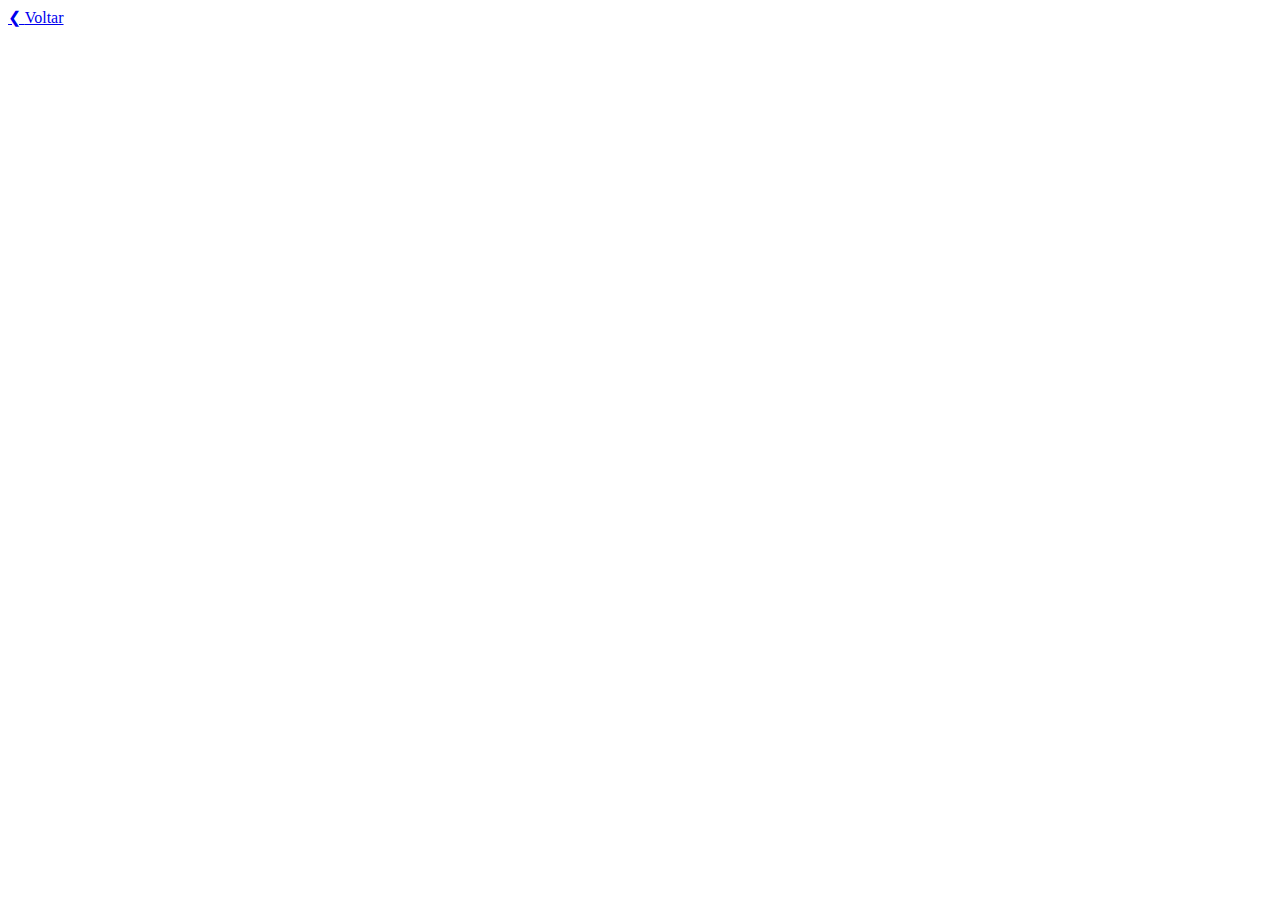
==== index.html @ 7c224481 "iniciando carrosel" ====
<!DOCTYPE html>
<html lang="pt-br">
<head>
    <meta charset="UTF-8">
    <meta name="viewport" content="width=device-width, initial-scale=1.0">
    <link rel="stylesheet" href="./style.css">
    <title>Carrosel</title>
</head>
<body>
    <div class="container">
        <a href="#" class="prev" onclick="addSlide(-1)">
            <span>&#10094;</span>
            <span class="prev-text">Voltar</span>
        </a>
    </div>
    <script src="./handle.js"></script>
</body>
</html>
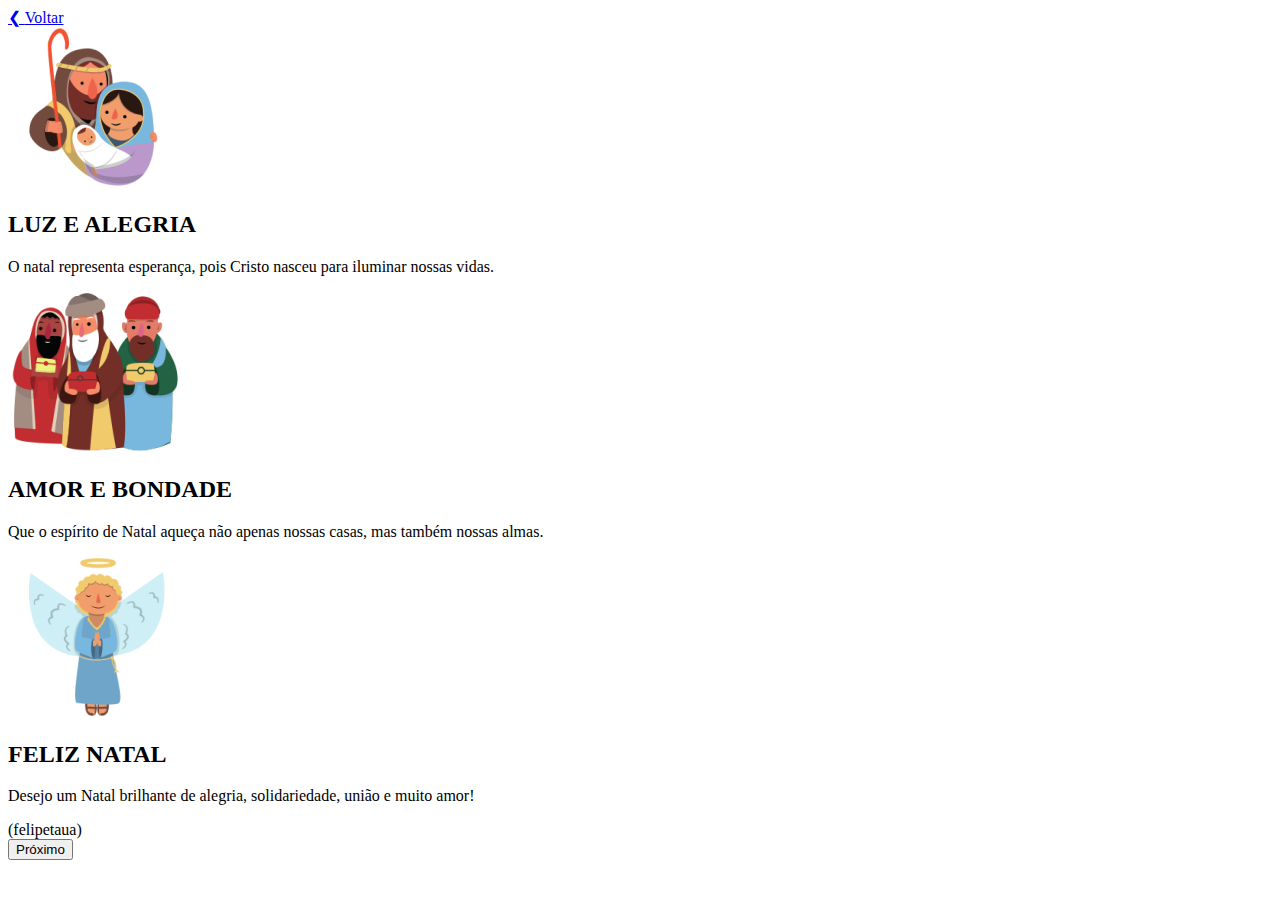
==== commit 7f07dab3: "adicionando os cards" ====
--- a/index.html
+++ b/index.html
@@ -12,6 +12,32 @@
             <span>&#10094;</span>
             <span class="prev-text">Voltar</span>
         </a>
+        <div>
+            <div class="slides fade">
+                <img src="assets/slide1.png" alt="">
+                <h2 class="title">LUZ E ALEGRIA</h2>
+                <p class="content">O natal representa esperança, pois Cristo nasceu para iluminar nossas vidas.</p>
+            </div>
+            <div class="slides fade">
+                <img src="assets/slide2.png" alt="">
+                <h2 class="title">AMOR E BONDADE</h2>
+                <p class="content">Que o espírito de Natal aqueça não apenas nossas casas, mas também nossas almas.</p>
+            </div>
+            <div class="slides fade">
+                <img src="assets/slide3.png" alt="">
+                <h2 class="title">FELIZ NATAL</h2>
+                <p class="content">Desejo um Natal brilhante de alegria, solidariedade, união e muito amor!</p>
+                <span>(felipetaua)</span>
+            </div>
+        </div>
+        <div class="footer">
+            <button class="button" onclick="addSlide(1)">Próximo</button>
+            <div class="dot-box">
+                <span class="dot" onclick="currentSlide(1)"></span>
+                <span class="dot" onclick="currentSlide(2)"></span>
+                <span class="dot" onclick="currentSlide(3)"></span>
+            </div>
+        </div>
     </div>
     <script src="./handle.js"></script>
 </body>
